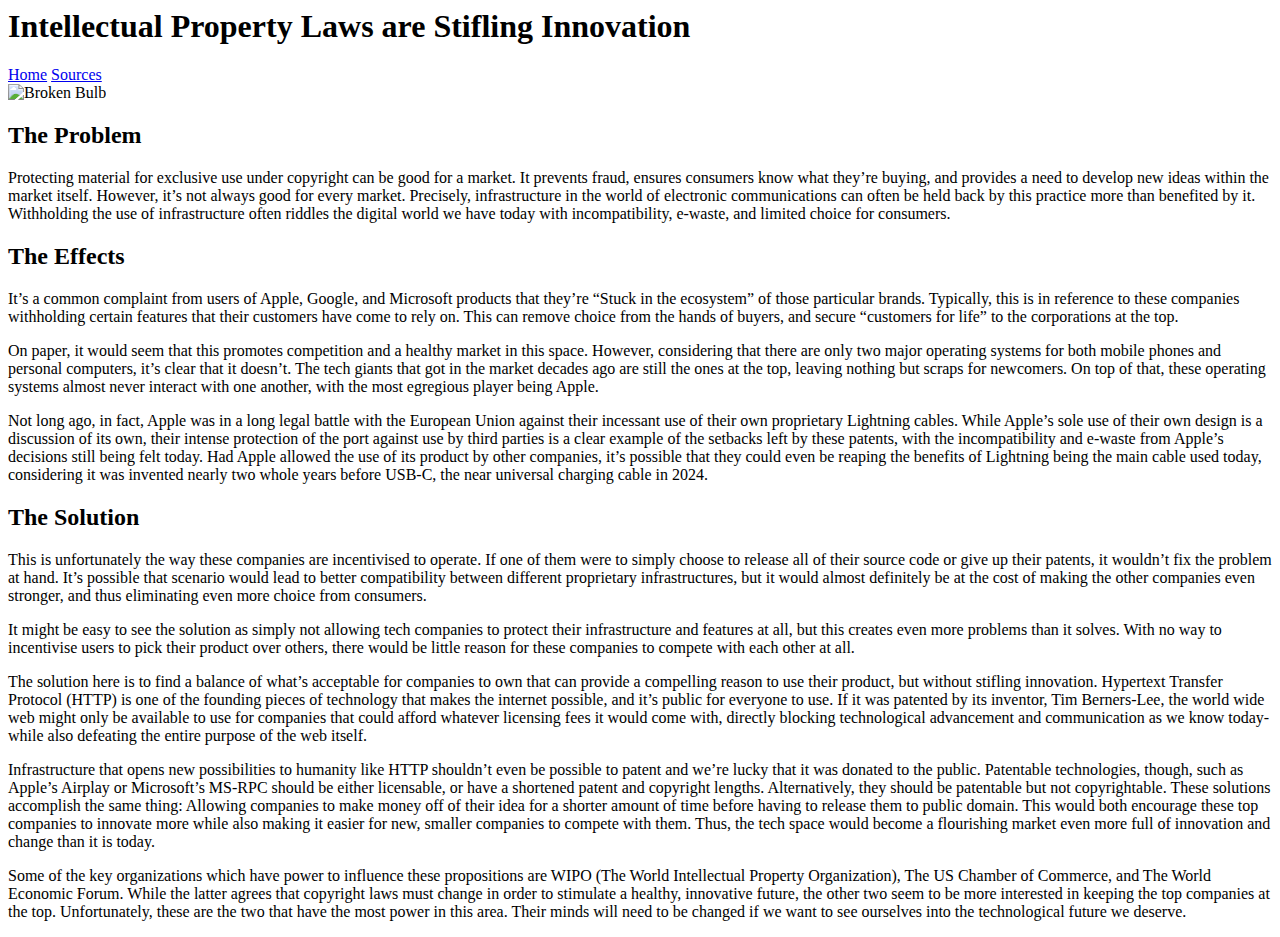
==== courseproject1/index.html @ 407cc77a "Rename index to index.html" ====
<html>

<head>
    
    <link rel="stylesheet" href="style.css">

</head>

<body>

    <div class="banner">
        <h1 class="title">Intellectual Property Laws are Stifling Innovation</h1>
        <nav class="nav-links">
            <a href="index.html">Home</a>
            <a href="sources.html">Sources</a>
        </nav>
        <img class="banner-image" src="Broken Bulb.png" alt="Broken Bulb">
    </div>

    <div class="content">
        <h2>The Problem</h2>
        <p>Protecting material for exclusive use under copyright can be good for a market. It prevents fraud, ensures consumers know what they’re buying, and provides a need to develop new ideas within the market itself. However, it’s not always good for every market. Precisely, infrastructure in the world of electronic communications can often be held back by this practice more than benefited by it. Withholding the use of infrastructure often riddles the digital world we have today with incompatibility, e-waste, and limited choice for consumers.
        </p>
        <h2>The Effects</h2>
        <p>It’s a common complaint from users of Apple, Google, and Microsoft products that they’re “Stuck in the ecosystem” of those particular brands. Typically, this is in reference to these companies withholding certain features that their customers have come to rely on. This can remove choice from the hands of buyers, and secure “customers for life” to the corporations at the top.
        </p>
        <p>On paper, it would seem that this promotes competition and a healthy market in this space. However, considering that there are only two major operating systems for both mobile phones and personal computers, it’s clear that it doesn’t. The tech giants that got in the market decades ago are still the ones at the top, leaving nothing but scraps for newcomers. On top of that, these operating systems almost never interact with one another, with the most egregious player being Apple.
        </p>
        <p>Not long ago, in fact, Apple was in a long legal battle with the European Union against their incessant use of their own proprietary Lightning cables. While Apple’s sole use of their own design is a discussion of its own, their intense protection of the port against use by third parties is a clear example of the setbacks left by these patents, with the incompatibility and e-waste from Apple’s decisions still being felt today. Had Apple allowed the use of its product by other companies, it’s possible that they could even be reaping the benefits of Lightning being the main cable used today, considering it was invented nearly two whole years before USB-C, the near universal charging cable in 2024.
        </p>
        <h2>The Solution</h2>
        <p>This is unfortunately the way these companies are incentivised to operate. If one of them were to simply choose to release all of their source code or give up their patents, it wouldn’t fix the problem at hand. It’s possible that scenario would lead to better compatibility between different proprietary infrastructures, but it would almost definitely be at the cost of making the other companies even stronger, and thus eliminating even more choice from consumers.
        </p>
        <p>It might be easy to see the solution as simply not allowing tech companies to protect their infrastructure and features at all, but this creates even more problems than it solves. With no way to incentivise users to pick their product over others, there would be little reason for these companies to compete with each other at all.
        </p>
        <p>	The solution here is to find a balance of what’s acceptable for companies to own that can provide a compelling reason to use their product, but without stifling innovation. Hypertext Transfer Protocol (HTTP) is one of the founding pieces of technology that makes the internet possible, and it’s public for everyone to use. If it was patented by its inventor, Tim Berners-Lee, the world wide web might only be available to use for companies that could afford whatever licensing fees it would come with, directly blocking technological advancement and communication as we know today- while also defeating the entire purpose of the web itself.
        </p>
        <p>	Infrastructure that opens new possibilities to humanity like HTTP shouldn’t even be possible to patent and we’re lucky that it was donated to the public. Patentable technologies, though, such as Apple’s Airplay or Microsoft’s MS-RPC should be either licensable, or have a shortened patent and copyright lengths. Alternatively, they should be patentable but not copyrightable. These solutions accomplish the same thing: Allowing companies to make money off of their idea for a shorter amount of time before having to release them to public domain. This would both encourage these top companies to innovate more while also making it easier for new, smaller companies to compete with them. Thus, the tech space would become a flourishing market even more full of innovation and change than it is today.
        </p>
        <p>		Some of the key organizations which have power to influence these propositions are WIPO (The World Intellectual Property Organization), The US Chamber of Commerce, and The World Economic Forum. While the latter agrees that copyright laws must change in order to stimulate a healthy, innovative future, the other two seem to be more interested in keeping the top companies at the top. Unfortunately, these are the two that have the most power in this area. Their minds will need to be changed if we want to see ourselves into the technological future we deserve.
        </p>
    </div>

</body>


</html>
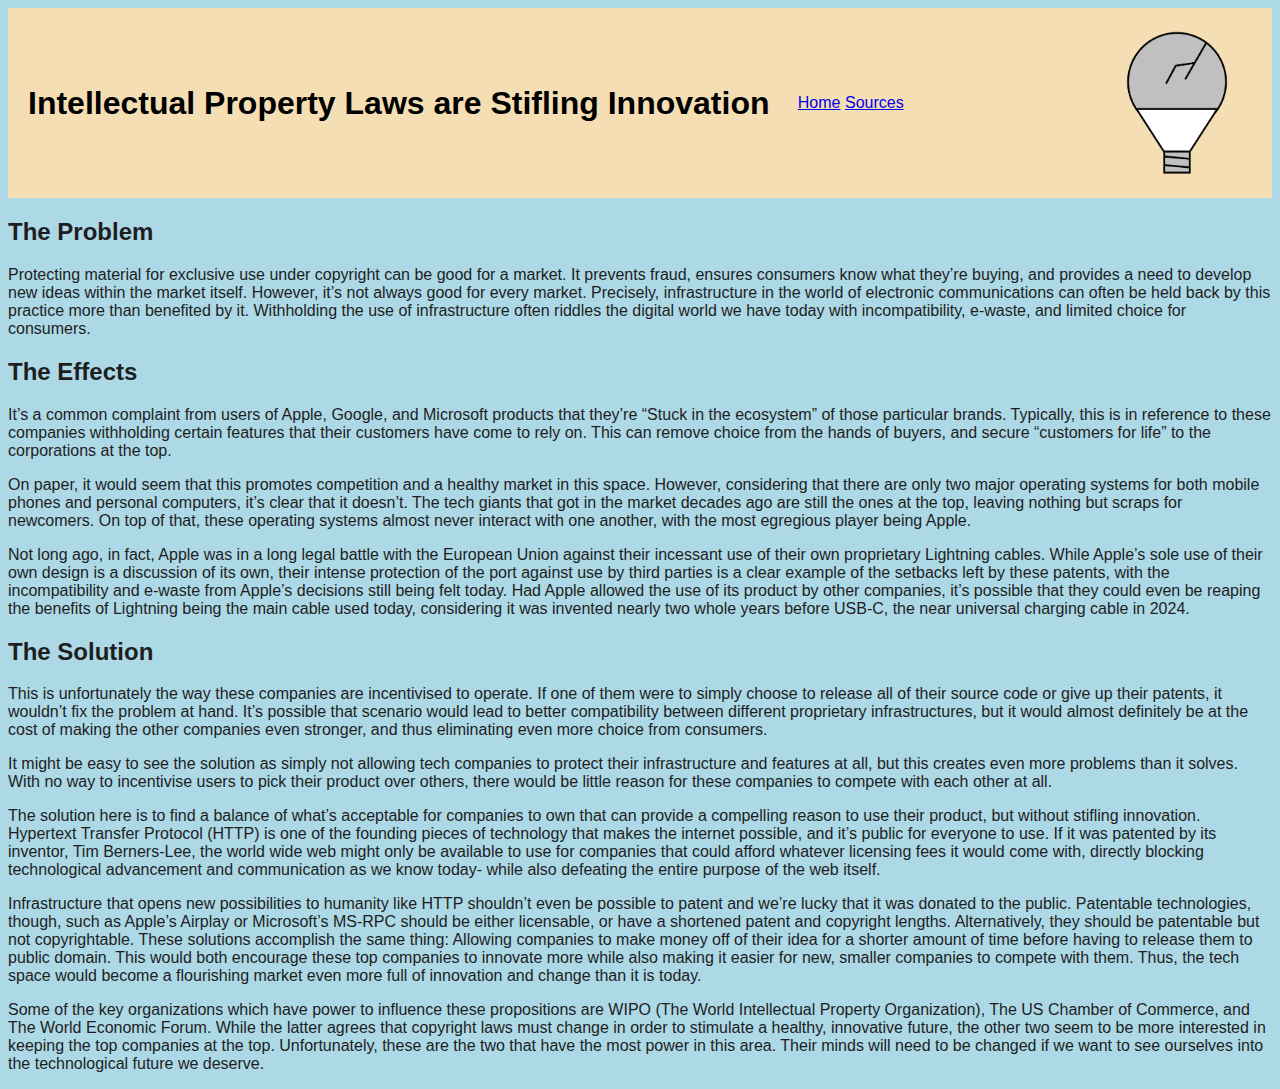
==== commit aa4c9c72: "Add files via upload" ====
--- a/courseproject1/index.html
+++ b/courseproject1/index.html
@@ -1,47 +1,47 @@
-<html>
-
-<head>
-    
-    <link rel="stylesheet" href="style.css">
-
-</head>
-
-<body>
-
-    <div class="banner">
-        <h1 class="title">Intellectual Property Laws are Stifling Innovation</h1>
-        <nav class="nav-links">
-            <a href="index.html">Home</a>
-            <a href="sources.html">Sources</a>
-        </nav>
-        <img class="banner-image" src="Broken Bulb.png" alt="Broken Bulb">
-    </div>
-
-    <div class="content">
-        <h2>The Problem</h2>
-        <p>Protecting material for exclusive use under copyright can be good for a market. It prevents fraud, ensures consumers know what they’re buying, and provides a need to develop new ideas within the market itself. However, it’s not always good for every market. Precisely, infrastructure in the world of electronic communications can often be held back by this practice more than benefited by it. Withholding the use of infrastructure often riddles the digital world we have today with incompatibility, e-waste, and limited choice for consumers.
-        </p>
-        <h2>The Effects</h2>
-        <p>It’s a common complaint from users of Apple, Google, and Microsoft products that they’re “Stuck in the ecosystem” of those particular brands. Typically, this is in reference to these companies withholding certain features that their customers have come to rely on. This can remove choice from the hands of buyers, and secure “customers for life” to the corporations at the top.
-        </p>
-        <p>On paper, it would seem that this promotes competition and a healthy market in this space. However, considering that there are only two major operating systems for both mobile phones and personal computers, it’s clear that it doesn’t. The tech giants that got in the market decades ago are still the ones at the top, leaving nothing but scraps for newcomers. On top of that, these operating systems almost never interact with one another, with the most egregious player being Apple.
-        </p>
-        <p>Not long ago, in fact, Apple was in a long legal battle with the European Union against their incessant use of their own proprietary Lightning cables. While Apple’s sole use of their own design is a discussion of its own, their intense protection of the port against use by third parties is a clear example of the setbacks left by these patents, with the incompatibility and e-waste from Apple’s decisions still being felt today. Had Apple allowed the use of its product by other companies, it’s possible that they could even be reaping the benefits of Lightning being the main cable used today, considering it was invented nearly two whole years before USB-C, the near universal charging cable in 2024.
-        </p>
-        <h2>The Solution</h2>
-        <p>This is unfortunately the way these companies are incentivised to operate. If one of them were to simply choose to release all of their source code or give up their patents, it wouldn’t fix the problem at hand. It’s possible that scenario would lead to better compatibility between different proprietary infrastructures, but it would almost definitely be at the cost of making the other companies even stronger, and thus eliminating even more choice from consumers.
-        </p>
-        <p>It might be easy to see the solution as simply not allowing tech companies to protect their infrastructure and features at all, but this creates even more problems than it solves. With no way to incentivise users to pick their product over others, there would be little reason for these companies to compete with each other at all.
-        </p>
-        <p>	The solution here is to find a balance of what’s acceptable for companies to own that can provide a compelling reason to use their product, but without stifling innovation. Hypertext Transfer Protocol (HTTP) is one of the founding pieces of technology that makes the internet possible, and it’s public for everyone to use. If it was patented by its inventor, Tim Berners-Lee, the world wide web might only be available to use for companies that could afford whatever licensing fees it would come with, directly blocking technological advancement and communication as we know today- while also defeating the entire purpose of the web itself.
-        </p>
-        <p>	Infrastructure that opens new possibilities to humanity like HTTP shouldn’t even be possible to patent and we’re lucky that it was donated to the public. Patentable technologies, though, such as Apple’s Airplay or Microsoft’s MS-RPC should be either licensable, or have a shortened patent and copyright lengths. Alternatively, they should be patentable but not copyrightable. These solutions accomplish the same thing: Allowing companies to make money off of their idea for a shorter amount of time before having to release them to public domain. This would both encourage these top companies to innovate more while also making it easier for new, smaller companies to compete with them. Thus, the tech space would become a flourishing market even more full of innovation and change than it is today.
-        </p>
-        <p>		Some of the key organizations which have power to influence these propositions are WIPO (The World Intellectual Property Organization), The US Chamber of Commerce, and The World Economic Forum. While the latter agrees that copyright laws must change in order to stimulate a healthy, innovative future, the other two seem to be more interested in keeping the top companies at the top. Unfortunately, these are the two that have the most power in this area. Their minds will need to be changed if we want to see ourselves into the technological future we deserve.
-        </p>
-    </div>
-
-</body>
-
-
-</html>
+<html>
+
+<head>
+    
+    <link rel="stylesheet" href="style.css">
+
+</head>
+
+<body>
+
+    <div class="banner">
+        <h1 class="title">Intellectual Property Laws are Stifling Innovation</h1>
+        <nav class="nav-links">
+            <a href="index.html">Home</a>
+            <a href="sources.html">Sources</a>
+        </nav>
+        <img class="banner-image" src="Broken Bulb.png" alt="Broken Bulb">
+    </div>
+
+    <div class="content">
+        <h2>The Problem</h2>
+        <p>Protecting material for exclusive use under copyright can be good for a market. It prevents fraud, ensures consumers know what they’re buying, and provides a need to develop new ideas within the market itself. However, it’s not always good for every market. Precisely, infrastructure in the world of electronic communications can often be held back by this practice more than benefited by it. Withholding the use of infrastructure often riddles the digital world we have today with incompatibility, e-waste, and limited choice for consumers.
+        </p>
+        <h2>The Effects</h2>
+        <p>It’s a common complaint from users of Apple, Google, and Microsoft products that they’re “Stuck in the ecosystem” of those particular brands. Typically, this is in reference to these companies withholding certain features that their customers have come to rely on. This can remove choice from the hands of buyers, and secure “customers for life” to the corporations at the top.
+        </p>
+        <p>On paper, it would seem that this promotes competition and a healthy market in this space. However, considering that there are only two major operating systems for both mobile phones and personal computers, it’s clear that it doesn’t. The tech giants that got in the market decades ago are still the ones at the top, leaving nothing but scraps for newcomers. On top of that, these operating systems almost never interact with one another, with the most egregious player being Apple.
+        </p>
+        <p>Not long ago, in fact, Apple was in a long legal battle with the European Union against their incessant use of their own proprietary Lightning cables. While Apple’s sole use of their own design is a discussion of its own, their intense protection of the port against use by third parties is a clear example of the setbacks left by these patents, with the incompatibility and e-waste from Apple’s decisions still being felt today. Had Apple allowed the use of its product by other companies, it’s possible that they could even be reaping the benefits of Lightning being the main cable used today, considering it was invented nearly two whole years before USB-C, the near universal charging cable in 2024.
+        </p>
+        <h2>The Solution</h2>
+        <p>This is unfortunately the way these companies are incentivised to operate. If one of them were to simply choose to release all of their source code or give up their patents, it wouldn’t fix the problem at hand. It’s possible that scenario would lead to better compatibility between different proprietary infrastructures, but it would almost definitely be at the cost of making the other companies even stronger, and thus eliminating even more choice from consumers.
+        </p>
+        <p>It might be easy to see the solution as simply not allowing tech companies to protect their infrastructure and features at all, but this creates even more problems than it solves. With no way to incentivise users to pick their product over others, there would be little reason for these companies to compete with each other at all.
+        </p>
+        <p>	The solution here is to find a balance of what’s acceptable for companies to own that can provide a compelling reason to use their product, but without stifling innovation. Hypertext Transfer Protocol (HTTP) is one of the founding pieces of technology that makes the internet possible, and it’s public for everyone to use. If it was patented by its inventor, Tim Berners-Lee, the world wide web might only be available to use for companies that could afford whatever licensing fees it would come with, directly blocking technological advancement and communication as we know today- while also defeating the entire purpose of the web itself.
+        </p>
+        <p>	Infrastructure that opens new possibilities to humanity like HTTP shouldn’t even be possible to patent and we’re lucky that it was donated to the public. Patentable technologies, though, such as Apple’s Airplay or Microsoft’s MS-RPC should be either licensable, or have a shortened patent and copyright lengths. Alternatively, they should be patentable but not copyrightable. These solutions accomplish the same thing: Allowing companies to make money off of their idea for a shorter amount of time before having to release them to public domain. This would both encourage these top companies to innovate more while also making it easier for new, smaller companies to compete with them. Thus, the tech space would become a flourishing market even more full of innovation and change than it is today.
+        </p>
+        <p>		Some of the key organizations which have power to influence these propositions are WIPO (The World Intellectual Property Organization), The US Chamber of Commerce, and The World Economic Forum. While the latter agrees that copyright laws must change in order to stimulate a healthy, innovative future, the other two seem to be more interested in keeping the top companies at the top. Unfortunately, these are the two that have the most power in this area. Their minds will need to be changed if we want to see ourselves into the technological future we deserve.
+        </p>
+    </div>
+
+</body>
+
+
+</html>--- a/courseproject1/style.css
+++ b/courseproject1/style.css
@@ -0,0 +1,21 @@
+body {
+    background-color: lightblue;
+    font-family: Arial, Helvetica, sans-serif;
+    color: rgb(30, 30, 30);
+    
+}
+
+.banner {
+    background-color: wheat;
+    color: black;
+    padding: 20px;
+    justify-content: space-between;
+    align-items: center;
+    display: flex;
+
+}
+
+.banner-image{
+    height:150px;
+    margin-left: 170px;
+}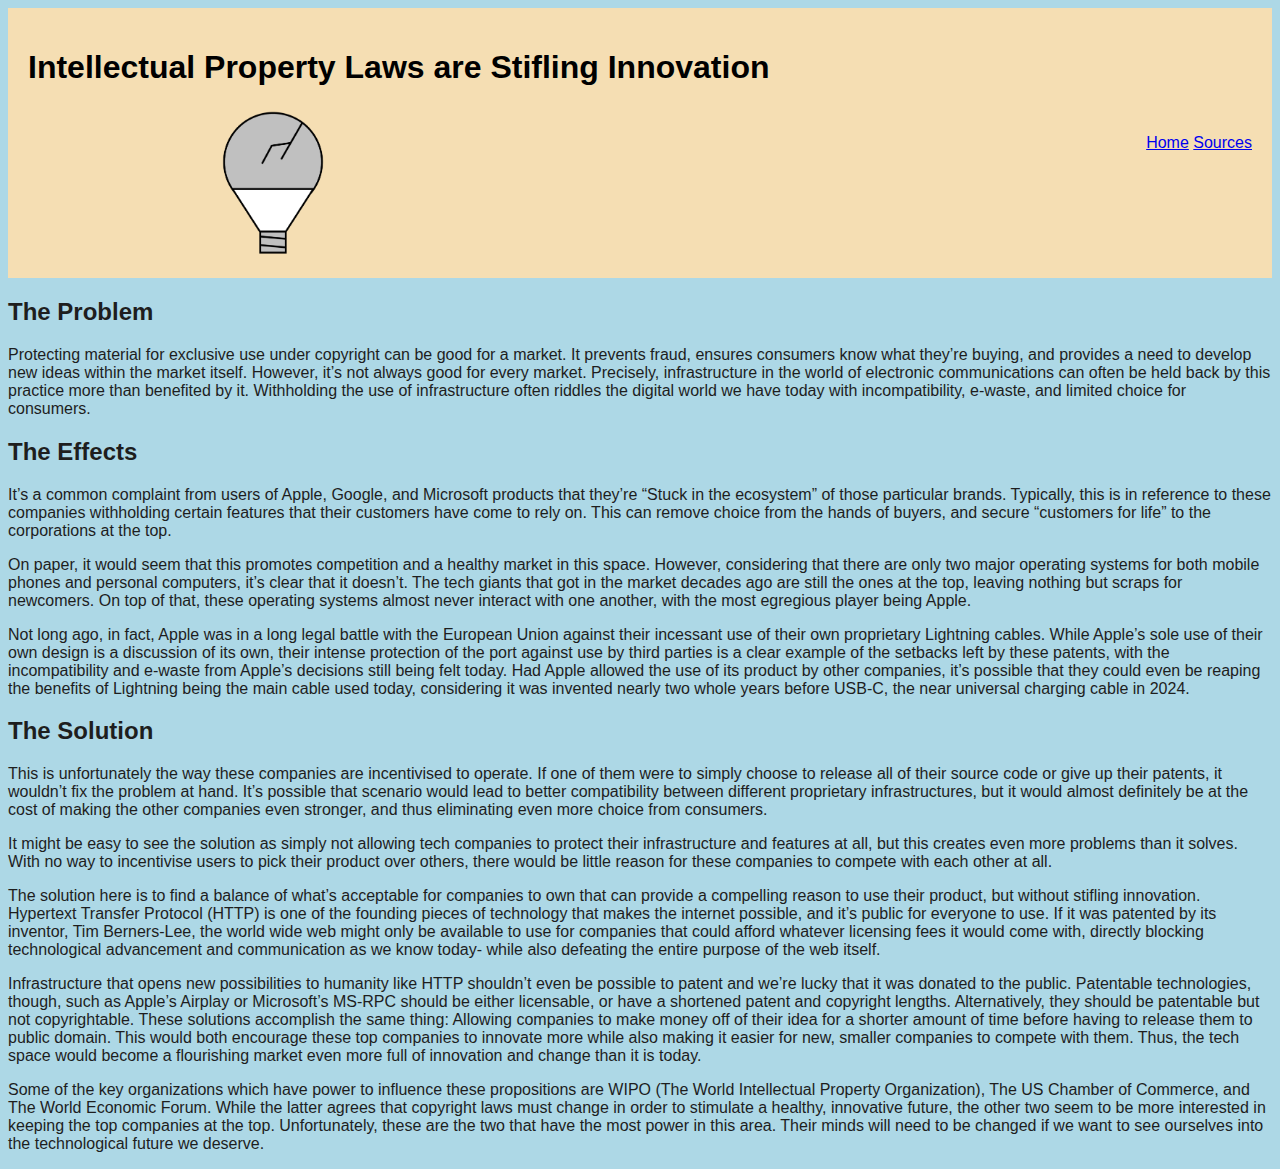
==== commit 449fe141: "Update index.html" ====
--- a/courseproject1/index.html
+++ b/courseproject1/index.html
@@ -9,12 +9,17 @@
 <body>
 
     <div class="banner">
-        <h1 class="title">Intellectual Property Laws are Stifling Innovation</h1>
+        <div class ="banner-header">
+
+            <h1 class="title">Intellectual Property Laws are Stifling Innovation</h1>
+            <img class="banner-image" src="Broken Bulb.png" alt="Broken Bulb">
+
+
+        </div>
         <nav class="nav-links">
             <a href="index.html">Home</a>
             <a href="sources.html">Sources</a>
         </nav>
-        <img class="banner-image" src="Broken Bulb.png" alt="Broken Bulb">
     </div>
 
     <div class="content">
@@ -44,4 +49,4 @@
 </body>
 
 
-</html>+</html>
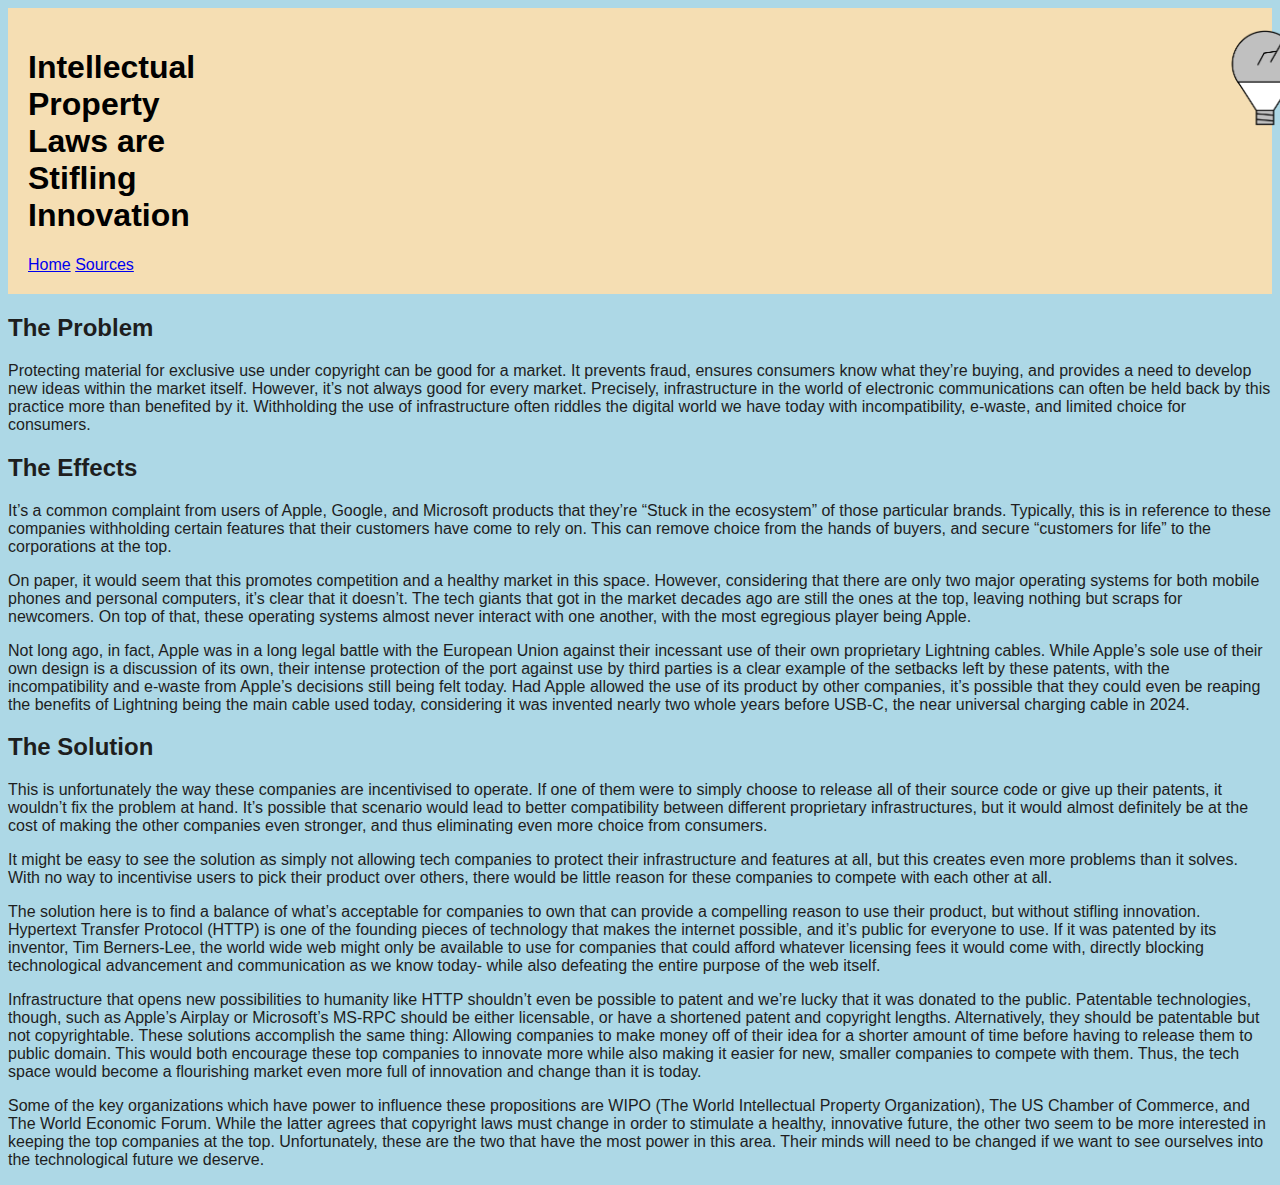
==== commit 6a50e6a2: "Add files via upload" ====
--- a/courseproject1/index.html
+++ b/courseproject1/index.html
@@ -49,4 +49,4 @@
 </body>
 
 
-</html>
+</html>--- a/courseproject1/style.css
+++ b/courseproject1/style.css
@@ -11,11 +11,12 @@
     padding: 20px;
     justify-content: space-between;
     align-items: center;
-    display: flex;
 
 }
-
+.banner-header{
+    display: flex;
+}
 .banner-image{
-    height:150px;
-    margin-left: 170px;
+    height:100px;
+    margin-left: 1020px;
 }